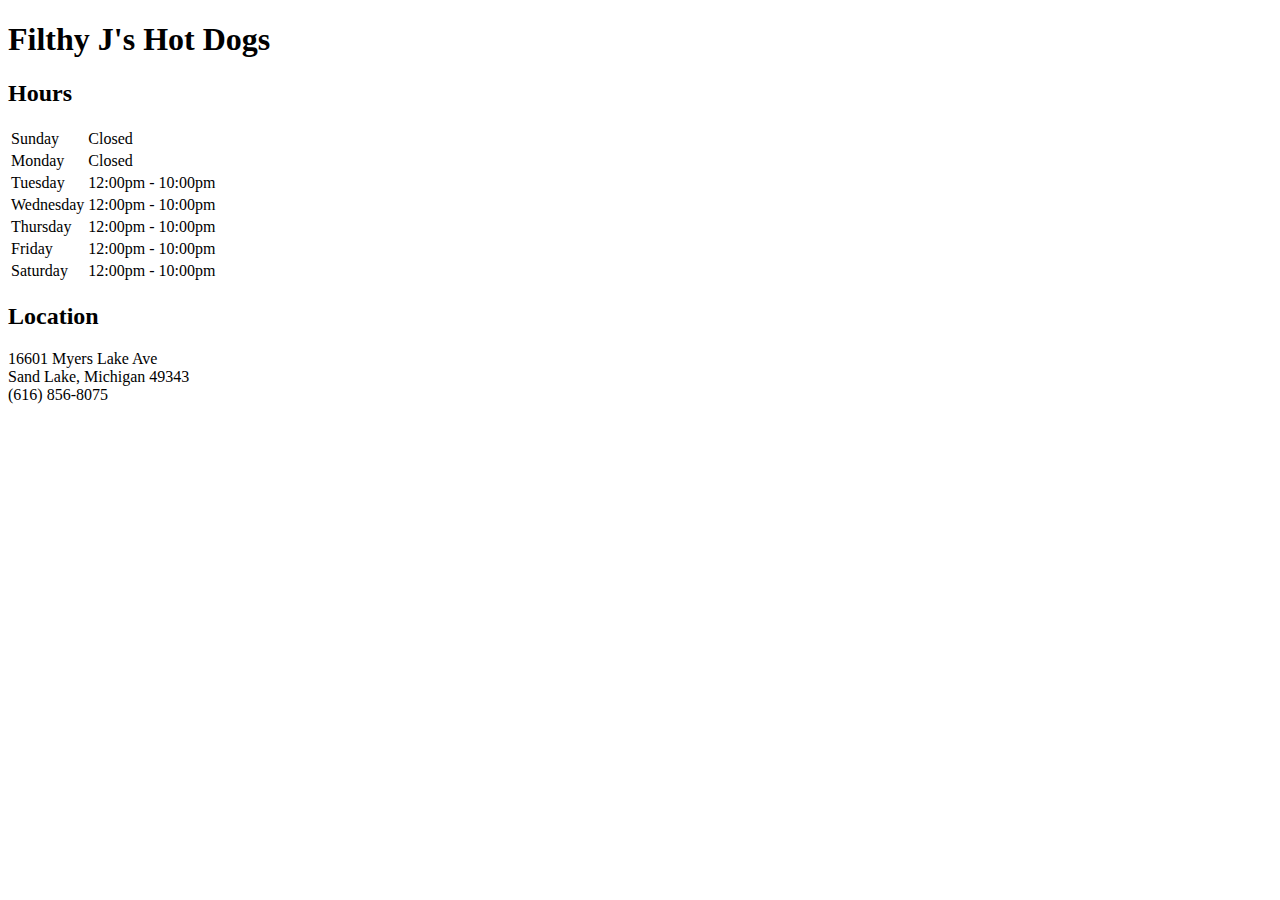
==== about.html @ 42aca8a8 "Starter pack for Mexican restaurant site." ====
<!DOCTYPE html>
<html>
  <head>
    <title>Filthy J's Hot Dogs</title>
  </head>
  <body>
    <h1>Filthy J's Hot Dogs</h1>

    <h2>Hours</h2>

    <table>
      <tr>
        <td>Sunday</td><td>Closed</td>
      </tr>
      <tr>
        <td>Monday</td><td>Closed</td>
      </tr>
      <tr>
        <td>Tuesday</td><td>12:00pm - 10:00pm</td>
      </tr>
      <tr>
        <td>Wednesday</td><td>12:00pm - 10:00pm</td>
      </tr>
      <tr>
        <td>Thursday</td><td>12:00pm - 10:00pm</td>
      </tr>
      <tr>
        <td>Friday</td><td>12:00pm - 10:00pm</td>
      </tr>
      <tr>
        <td>Saturday</td><td>12:00pm - 10:00pm</td>
      </tr>
    </table>

    <h2>Location</h2>

    16601 Myers Lake Ave<br>
    Sand Lake, Michigan 49343<br>
    (616) 856-8075
  </body>
</html>
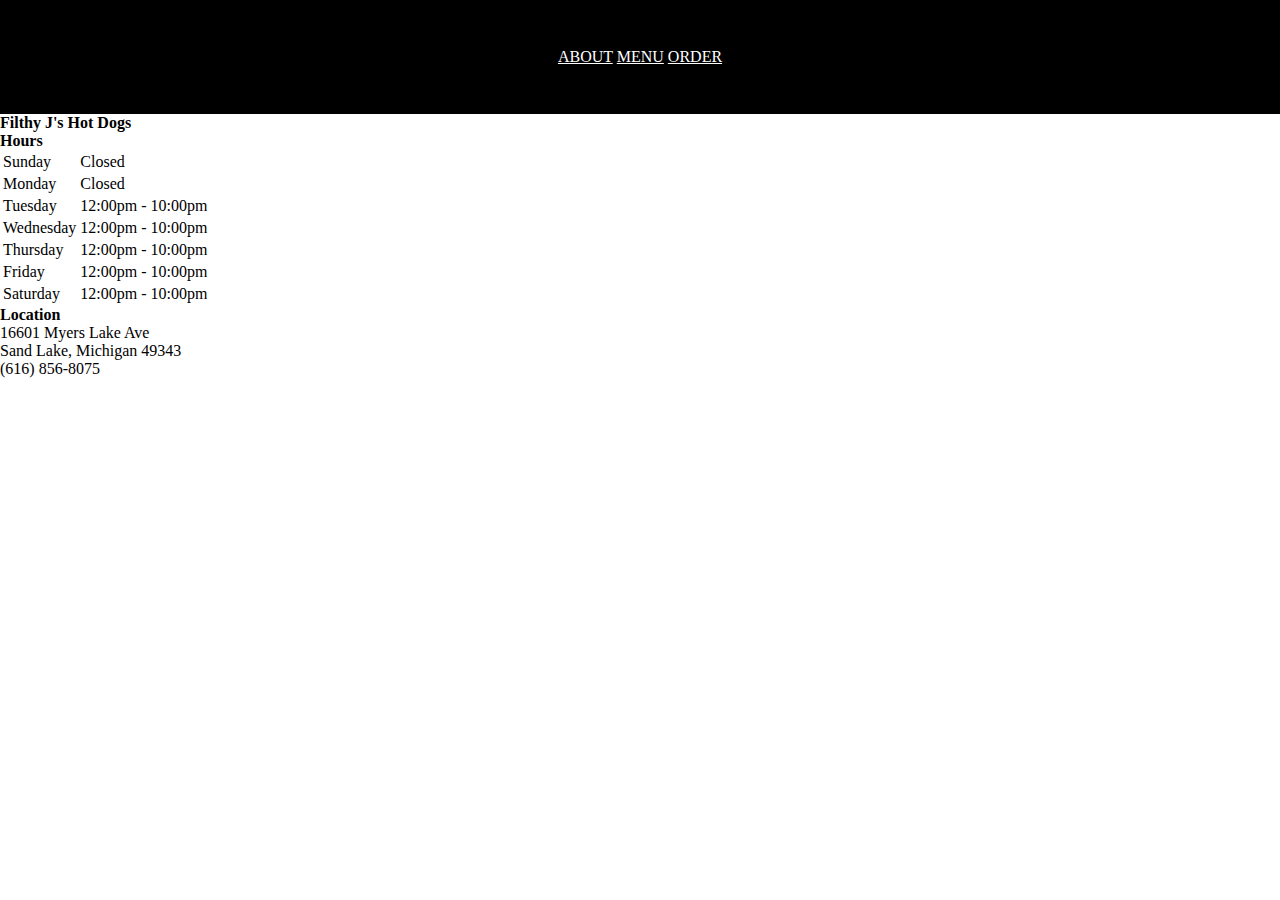
==== commit 40e69fb0: "added basic css" ====
--- a/about.html
+++ b/about.html
@@ -2,8 +2,14 @@
 <html>
   <head>
     <title>Filthy J's Hot Dogs</title>
+    <link href="style.css" type="text/css" rel="stylesheet" />
   </head>
   <body>
+    <header>
+      <p ><a href="about.html">ABOUT</a>
+      <a href="menu.html">MENU</a>
+      <a href="order.html">ORDER</a></p>
+    </header>
     <h1>Filthy J's Hot Dogs</h1>
 
     <h2>Hours</h2>
--- a/style.css
+++ b/style.css
@@ -0,0 +1,20 @@
+html, body, header, footer, hgroup, nav, article, section, figure,
+figcaption, h1, h2, h3, ul, li, body, div, p, img {
+    margin: 0;
+    padding: 0;
+    font-size: 100%;
+    vertical-align: baseline;
+    border: 0;
+}
+header {
+  background-color: black;
+  color: White;
+  text-align: center;
+  padding: 3em 0 3em 0;
+}
+a:link{
+  color: white;
+}
+a:visited {
+    color: white;
+}
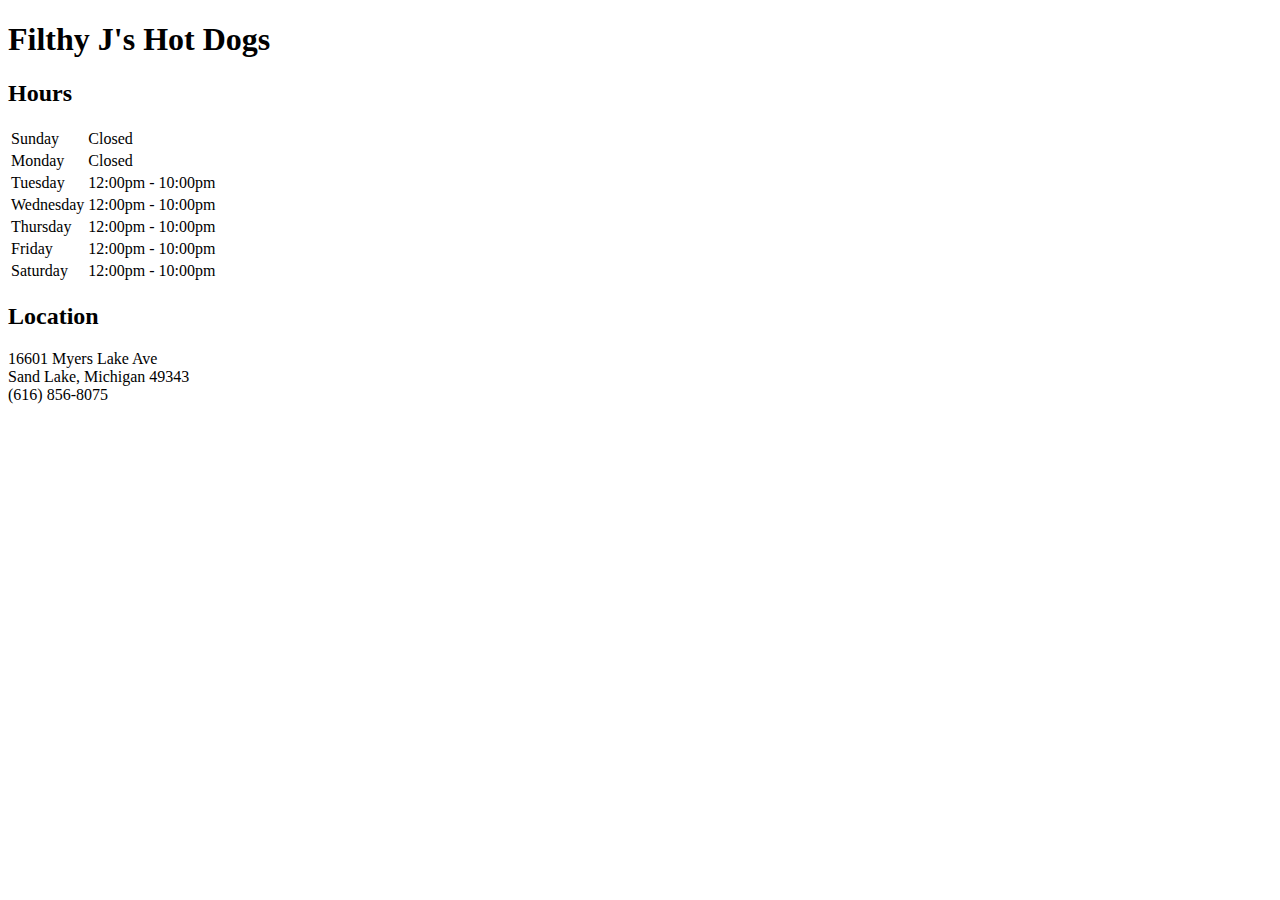
==== commit be3ca910: "Committing to push." ====
--- a/about.html
+++ b/about.html
@@ -1,15 +1,9 @@
 <!DOCTYPE html>
 <html>
   <head>
-    <title>Filthy J's Hot Dogs</title>
-    <link href="style.css" type="text/css" rel="stylesheet" />
+    <title>About</title>
   </head>
   <body>
-    <header>
-      <p ><a href="about.html">ABOUT</a>
-      <a href="menu.html">MENU</a>
-      <a href="order.html">ORDER</a></p>
-    </header>
     <h1>Filthy J's Hot Dogs</h1>
 
     <h2>Hours</h2>
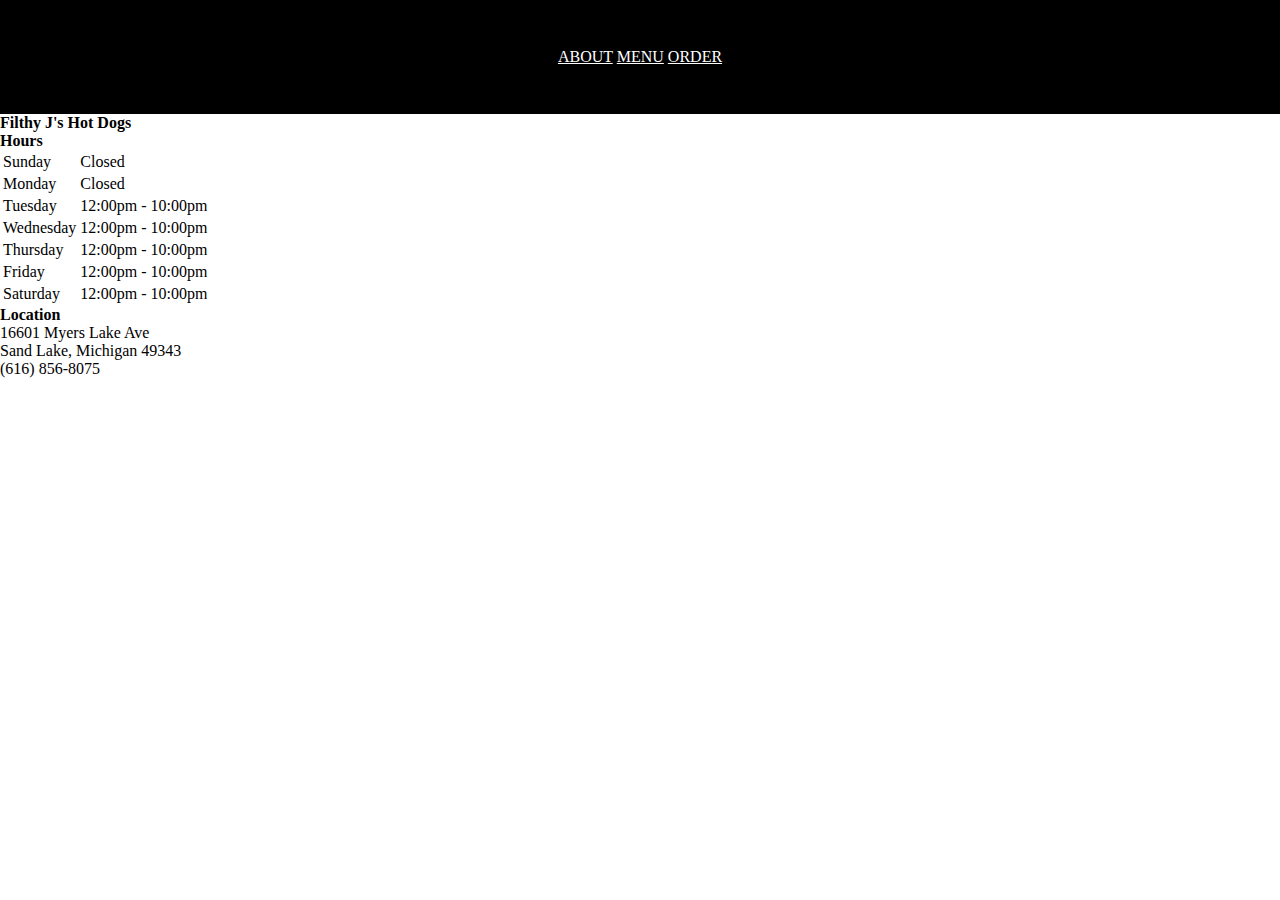
==== commit e2ee034a: "Fixed conflicts." ====
--- a/about.html
+++ b/about.html
@@ -2,8 +2,14 @@
 <html>
   <head>
     <title>About</title>
+    <link href="style.css" type="text/css" rel="stylesheet" />
   </head>
   <body>
+    <header>
+      <p ><a href="about.html">ABOUT</a>
+      <a href="menu.html">MENU</a>
+      <a href="order.html">ORDER</a></p>
+    </header>
     <h1>Filthy J's Hot Dogs</h1>
 
     <h2>Hours</h2>
--- a/style.css
+++ b/style.css
@@ -0,0 +1,20 @@
+html, body, header, footer, hgroup, nav, article, section, figure,
+figcaption, h1, h2, h3, ul, li, body, div, p, img {
+    margin: 0;
+    padding: 0;
+    font-size: 100%;
+    vertical-align: baseline;
+    border: 0;
+}
+header {
+  background-color: black;
+  color: White;
+  text-align: center;
+  padding: 3em 0 3em 0;
+}
+a:link{
+  color: white;
+}
+a:visited {
+    color: white;
+}
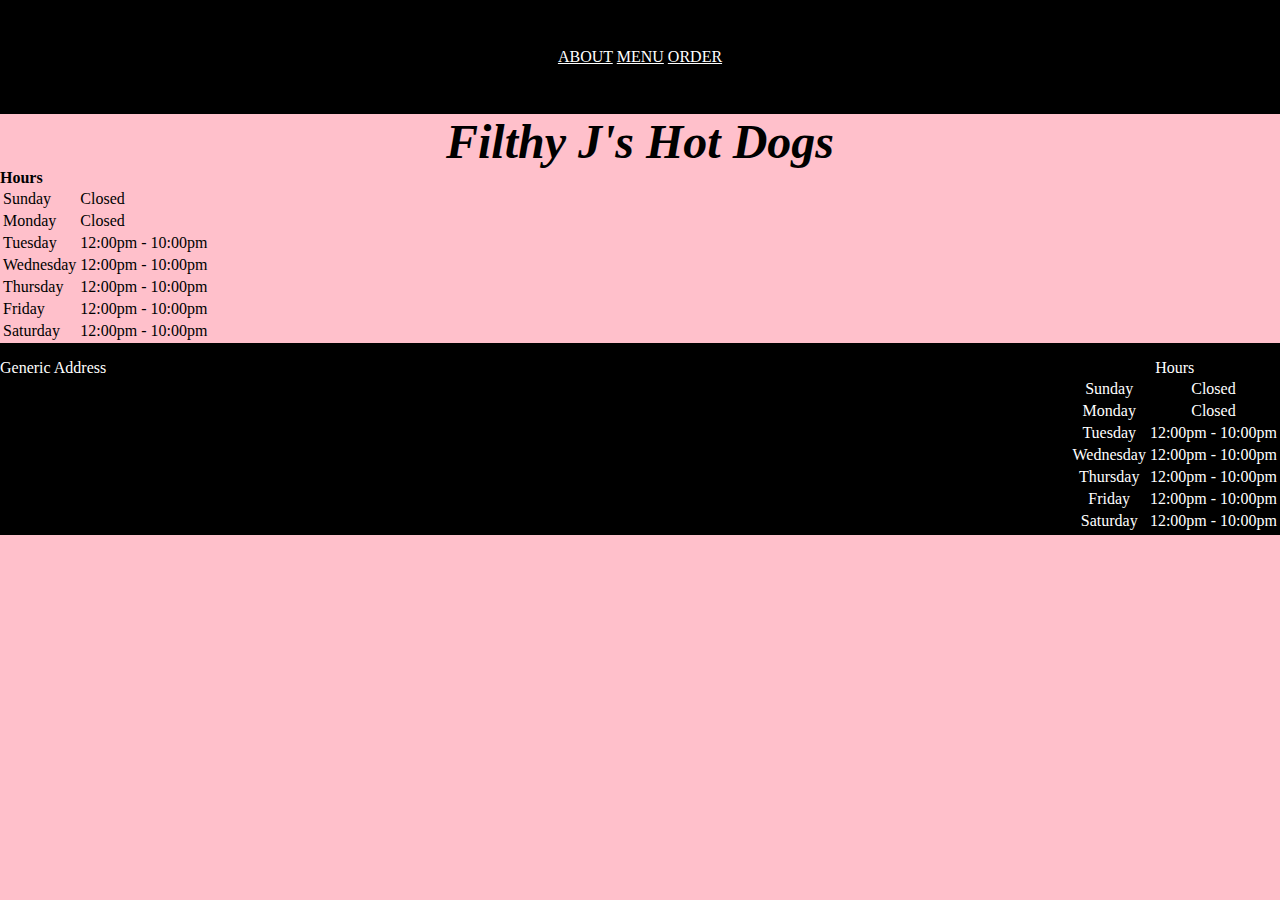
==== commit a6f43f62: "Terrible formating and picture" ====
--- a/about.html
+++ b/about.html
@@ -38,10 +38,34 @@
       </tr>
     </table>
 
-    <h2>Location</h2>
-
-    16601 Myers Lake Ave<br>
-    Sand Lake, Michigan 49343<br>
-    (616) 856-8075
+    <footer>
+      <p id="address">Generic Address</p>
+      <div  id="hours">
+        <p>Hours</p>
+        <table>
+          <tr>
+            <td>Sunday</td><td>Closed</td>
+          </tr>
+          <tr>
+            <td>Monday</td><td>Closed</td>
+          </tr>
+          <tr>
+            <td>Tuesday</td><td>12:00pm - 10:00pm</td>
+          </tr>
+          <tr>
+            <td>Wednesday</td><td>12:00pm - 10:00pm</td>
+          </tr>
+          <tr>
+            <td>Thursday</td><td>12:00pm - 10:00pm</td>
+          </tr>
+          <tr>
+            <td>Friday</td><td>12:00pm - 10:00pm</td>
+          </tr>
+          <tr>
+            <td>Saturday</td><td>12:00pm - 10:00pm</td>
+          </tr>
+        </table>
+      </div>
+    </footer>
   </body>
 </html>
--- a/style.css
+++ b/style.css
@@ -6,11 +6,33 @@
     vertical-align: baseline;
     border: 0;
 }
-header {
+body{
+  background-color: pink;
+}
+h1{
+  text-align: center;
+  font-size: 3em;
+  font-style: oblique;
+}
+header, footer{
   background-color: black;
+  text-align: center;
   color: White;
-  text-align: center;
   padding: 3em 0 3em 0;
+}
+footer p{
+  display: inline-block;
+  vertical-align: top;
+}
+footer{
+  padding-top: 1em;
+  padding-bottom: 11em;
+}
+#address{
+  float: left;
+}
+#hours{
+  float: right;
 }
 a:link{
   color: white;
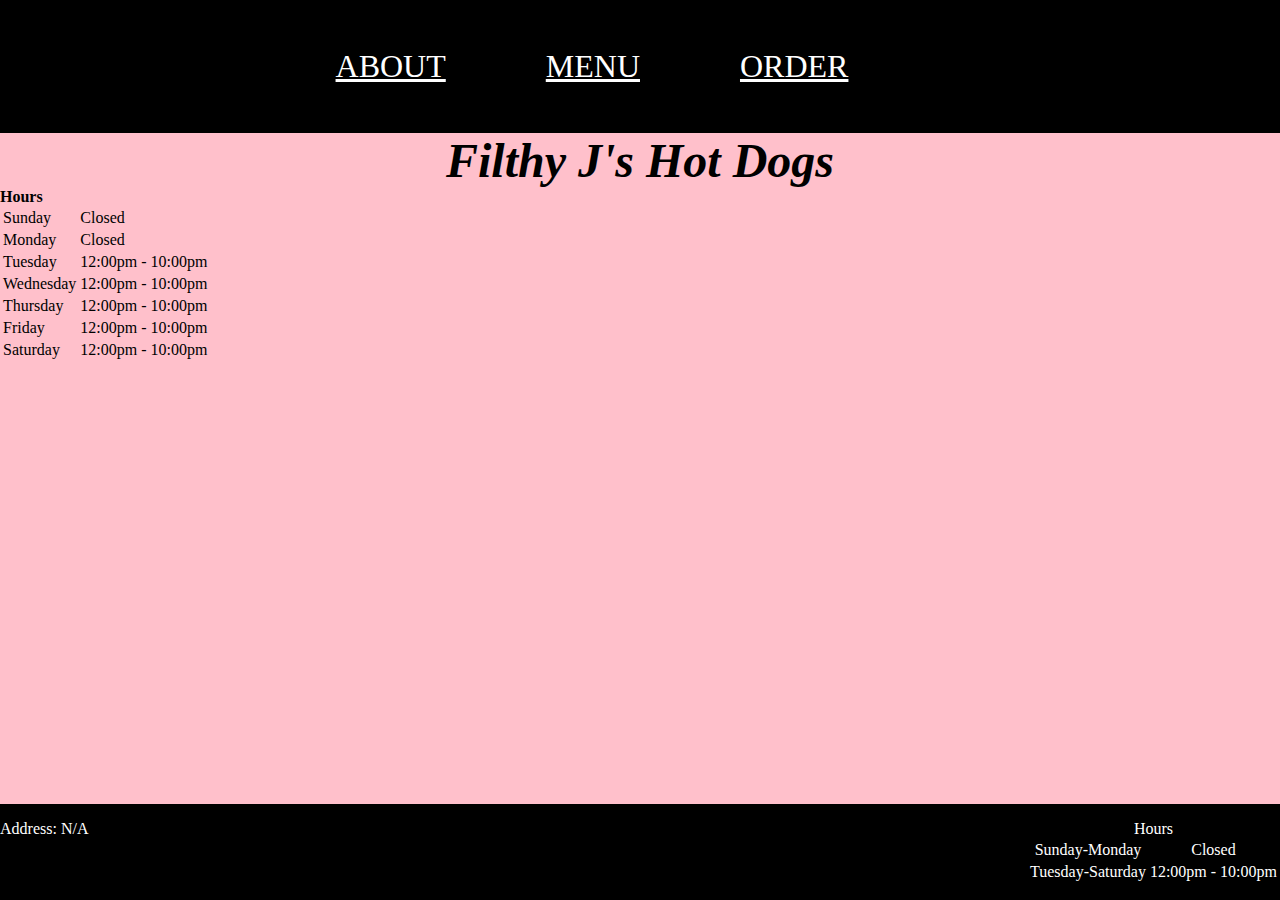
==== commit caccd78c: "still bad" ====
--- a/about.html
+++ b/about.html
@@ -6,9 +6,9 @@
   </head>
   <body>
     <header>
-      <p ><a href="about.html">ABOUT</a>
-      <a href="menu.html">MENU</a>
-      <a href="order.html">ORDER</a></p>
+      <p class="links"><a href="about.html">ABOUT</a></p>
+      <p class='links'><a href="menu.html">MENU</a></p>
+      <p class='links'><a href="order.html">ORDER</a></p>
     </header>
     <h1>Filthy J's Hot Dogs</h1>
 
@@ -37,35 +37,20 @@
         <td>Saturday</td><td>12:00pm - 10:00pm</td>
       </tr>
     </table>
-
     <footer>
-      <p id="address">Generic Address</p>
+      <p id="address">Address: N/A</p>
       <div  id="hours">
         <p>Hours</p>
         <table>
           <tr>
-            <td>Sunday</td><td>Closed</td>
+            <td>Sunday-Monday</td><td>Closed</td>
           </tr>
           <tr>
-            <td>Monday</td><td>Closed</td>
-          </tr>
-          <tr>
-            <td>Tuesday</td><td>12:00pm - 10:00pm</td>
-          </tr>
-          <tr>
-            <td>Wednesday</td><td>12:00pm - 10:00pm</td>
-          </tr>
-          <tr>
-            <td>Thursday</td><td>12:00pm - 10:00pm</td>
-          </tr>
-          <tr>
-            <td>Friday</td><td>12:00pm - 10:00pm</td>
-          </tr>
-          <tr>
-            <td>Saturday</td><td>12:00pm - 10:00pm</td>
+            <td>Tuesday-Saturday</td><td>12:00pm - 10:00pm</td>
           </tr>
         </table>
       </div>
     </footer>
   </body>
+
 </html>
--- a/style.css
+++ b/style.css
@@ -8,28 +8,42 @@
 }
 body{
   background-color: pink;
+  padding-bottom: 80px;
 }
 h1{
   text-align: center;
   font-size: 3em;
   font-style: oblique;
 }
-header, footer{
+header{
   background-color: black;
   text-align: center;
   color: White;
   padding: 3em 0 3em 0;
 }
-footer p{
+footer p, header p{
   display: inline-block;
   vertical-align: top;
 }
+header p{
+  font-size: 2em;
+  padding-right: 3em;
+}
 footer{
+  background-color: black;
+  text-align: center;
+  color: White;
+  position: fixed;
+  left: 0;
+  bottom: 0;
+  width: 100%;
+  height: 80px;
   padding-top: 1em;
-  padding-bottom: 11em;
 }
+
 #address{
   float: left;
+
 }
 #hours{
   float: right;
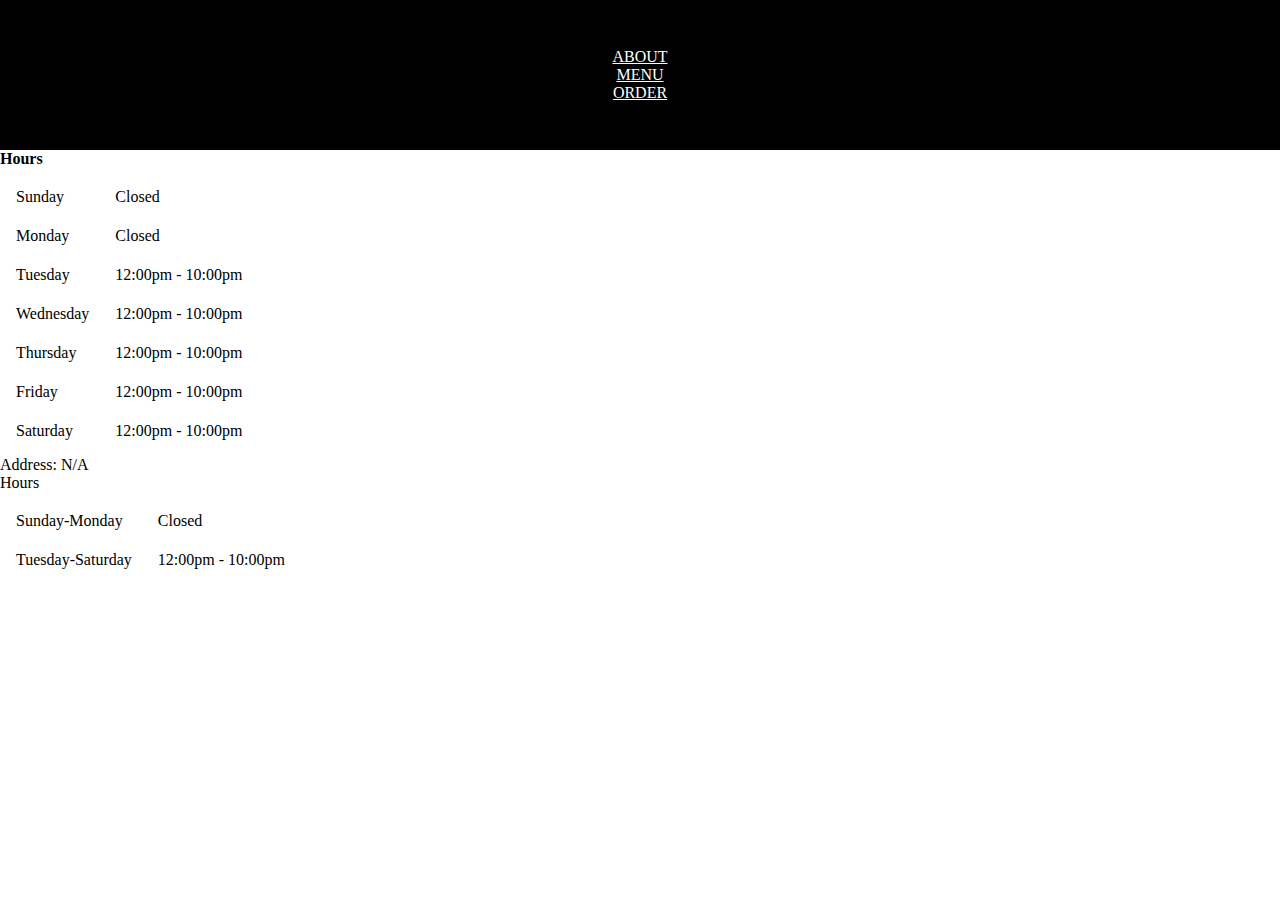
==== commit ec3f894a: "add more style" ====
--- a/about.html
+++ b/about.html
@@ -10,7 +10,7 @@
       <p class='links'><a href="menu.html">MENU</a></p>
       <p class='links'><a href="order.html">ORDER</a></p>
     </header>
-    <h1>Filthy J's Hot Dogs</h1>
+    <h1></h1>
 
     <h2>Hours</h2>
 
--- a/style.css
+++ b/style.css
@@ -6,47 +6,11 @@
     vertical-align: baseline;
     border: 0;
 }
-body{
-  background-color: pink;
-  padding-bottom: 80px;
-}
-h1{
+header {
+  background-color: black;
+  color: White;
   text-align: center;
-  font-size: 3em;
-  font-style: oblique;
-}
-header{
-  background-color: black;
-  text-align: center;
-  color: White;
   padding: 3em 0 3em 0;
-}
-footer p, header p{
-  display: inline-block;
-  vertical-align: top;
-}
-header p{
-  font-size: 2em;
-  padding-right: 3em;
-}
-footer{
-  background-color: black;
-  text-align: center;
-  color: White;
-  position: fixed;
-  left: 0;
-  bottom: 0;
-  width: 100%;
-  height: 80px;
-  padding-top: 1em;
-}
-
-#address{
-  float: left;
-
-}
-#hours{
-  float: right;
 }
 a:link{
   color: white;
@@ -54,3 +18,18 @@
 a:visited {
     color: white;
 }
+table {
+  border-spacing: 15px;
+}
+th {
+  text-align: left;
+  padding-top: 15px;
+  font-size: 20px;
+}
+td {
+  text-align: left;
+  /* padding: 5px auto auto 15px; */
+  padding-top: 5px;
+  padding-right: 10px;
+  white-space: pre;
+}
